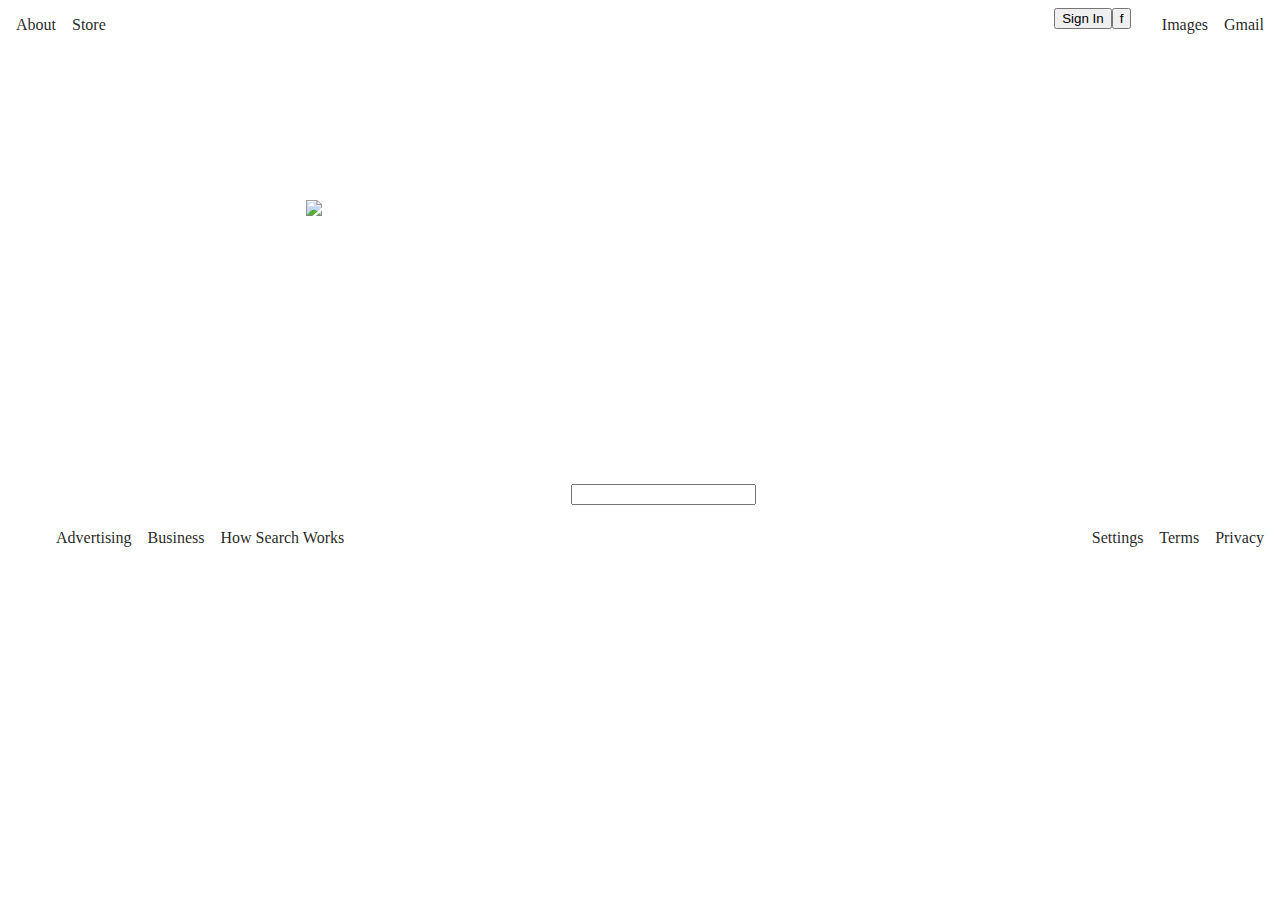
==== index.html @ 9eba00de "Added footer, added buttons to header, added padding to logo which put logo in right place and jacke" ====
<!DOCTYPE html>
<html>

<head>
    <title>Google</title>
    <link rel="stylesheet" href="app.css">
    <ul class="head">
        <li class="left"><a href="about">About</a></li>
        <li class="left"><a href="store">Store</a></li>
        <li class="right"><a href="gmail">Gmail</a></li>
        <li class="right"><a href="Images">Images</a></li>
        <li class="right"><button>f</button>/li>
        <li class="right"><button>Sign In</button></li>
    </ul>
</head>

<body>
    <div> <img class="logo" src="https://www.google.com/images/branding/googlelogo/2x/googlelogo_color_272x92dp.png"
            alt="Classic Google logo">
    </div>
    <div class="form">
        <form action="https://www.google.com/search?q=">
            <label for="Search">Search</label>

            <input type="text" id="search" name="search" required>

        </form>
    </div>
</body>
<footer>
    <ul class="foot">
        <li class="left"><a href="advertising">Advertising</a></li>
        <li class="left"><a href="Business">Business</a></li>
        <li class="left"><a href="How">How Search Works</a></li>
        <li class="right"><a href="Privacy">Privacy</a></li>
        <li class="right"><a href="Terms">Terms</a></li>
        <li class="right"><a href="settings">Settings</a></li>
    </ul>
</footer>





</html>
---- app.css ----
body {
    color: #fff
}

.form { 
    
   text-align: center;
}

img.logo  {
   display: block;
    margin-left: auto;
    margin-right: auto;
    height: 92px;
    padding: 192px;
   } 

   ul.head {
    list-style-type: none;
    margin: 0;
    padding: 0;
  }

  li {
      display: inline;
  }

  li.left {
      float:left;
  }

  li.right {
      float: right;
  }

  a {
    display: block;
    padding: 8px;
    text-decoration: none;
    color: rgba(0,0,0,0.87);
  }
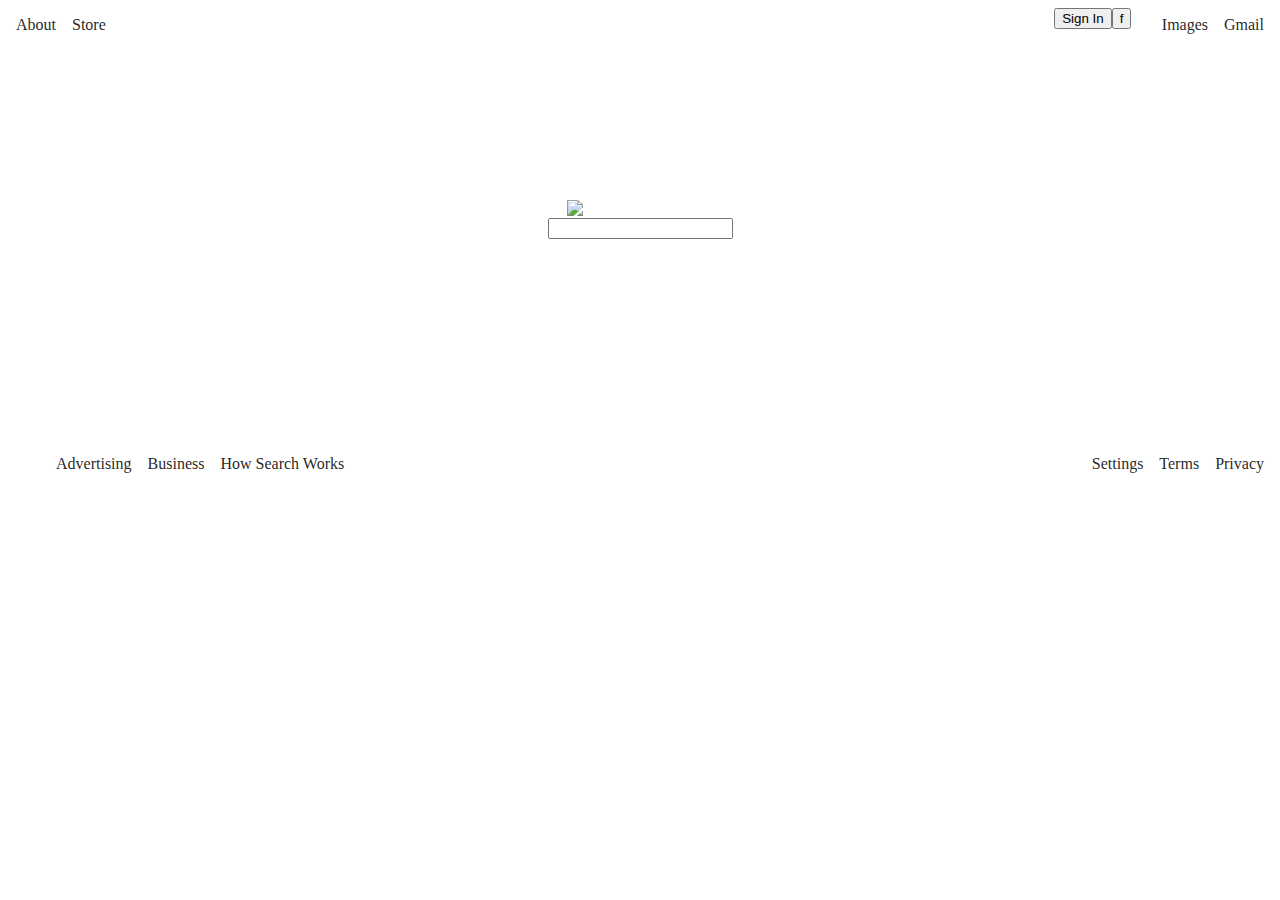
==== commit acd9b88b: "Wrapped form and image logo into a div and split up their styling into two new classes. This fixed t" ====
--- a/index.html
+++ b/index.html
@@ -15,12 +15,12 @@
 </head>
 
 <body>
-    <div> <img class="logo" src="https://www.google.com/images/branding/googlelogo/2x/googlelogo_color_272x92dp.png"
+    <div class="main"> <img class="logo"
+            src="https://www.google.com/images/branding/googlelogo/2x/googlelogo_color_272x92dp.png"
             alt="Classic Google logo">
-    </div>
-    <div class="form">
+
         <form action="https://www.google.com/search?q=">
-            <label for="Search">Search</label>
+            <label for="Search"></label>
 
             <input type="text" id="search" name="search" required>
 
--- a/app.css
+++ b/app.css
@@ -3,17 +3,23 @@
 }
 
 .form { 
-    
-   text-align: center;
-}
 
-img.logo  {
+    }
+
+div.main  {
    display: block;
     margin-left: auto;
     margin-right: auto;
+    text-align: center;
+    padding: 192px;
+   
+   } 
+
+   img.logo{
     height: 92px;
-    padding: 192px;
-   } 
+   
+
+   }
 
    ul.head {
     list-style-type: none;
@@ -38,4 +44,4 @@
     padding: 8px;
     text-decoration: none;
     color: rgba(0,0,0,0.87);
-  }+  }
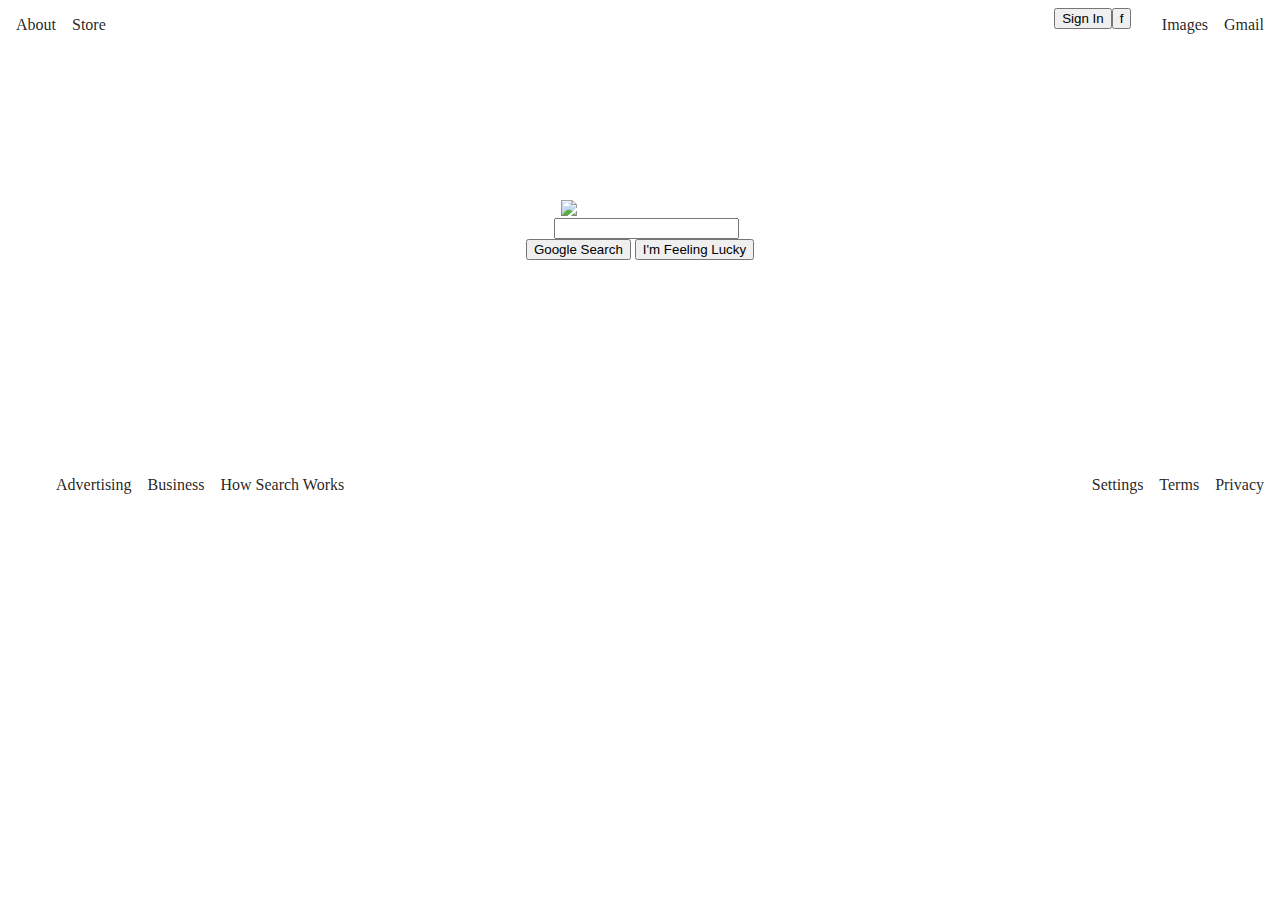
==== commit adde65e5: "Added search buttons, wrapped form element around them, attempted to change form action to lead to s" ====
--- a/index.html
+++ b/index.html
@@ -19,12 +19,17 @@
             src="https://www.google.com/images/branding/googlelogo/2x/googlelogo_color_272x92dp.png"
             alt="Classic Google logo">
 
-        <form action="https://www.google.com/search?q=">
+        <<form action="http://www.google.com/search" method="get">>
             <label for="Search"></label>
 
             <input type="text" id="search" name="search" required>
 
-        </form>
+
+            <div class=>
+                <button>Google Search</button>
+                <button>I'm Feeling Lucky</button>
+            </div>
+            </form>
     </div>
 </body>
 <footer>
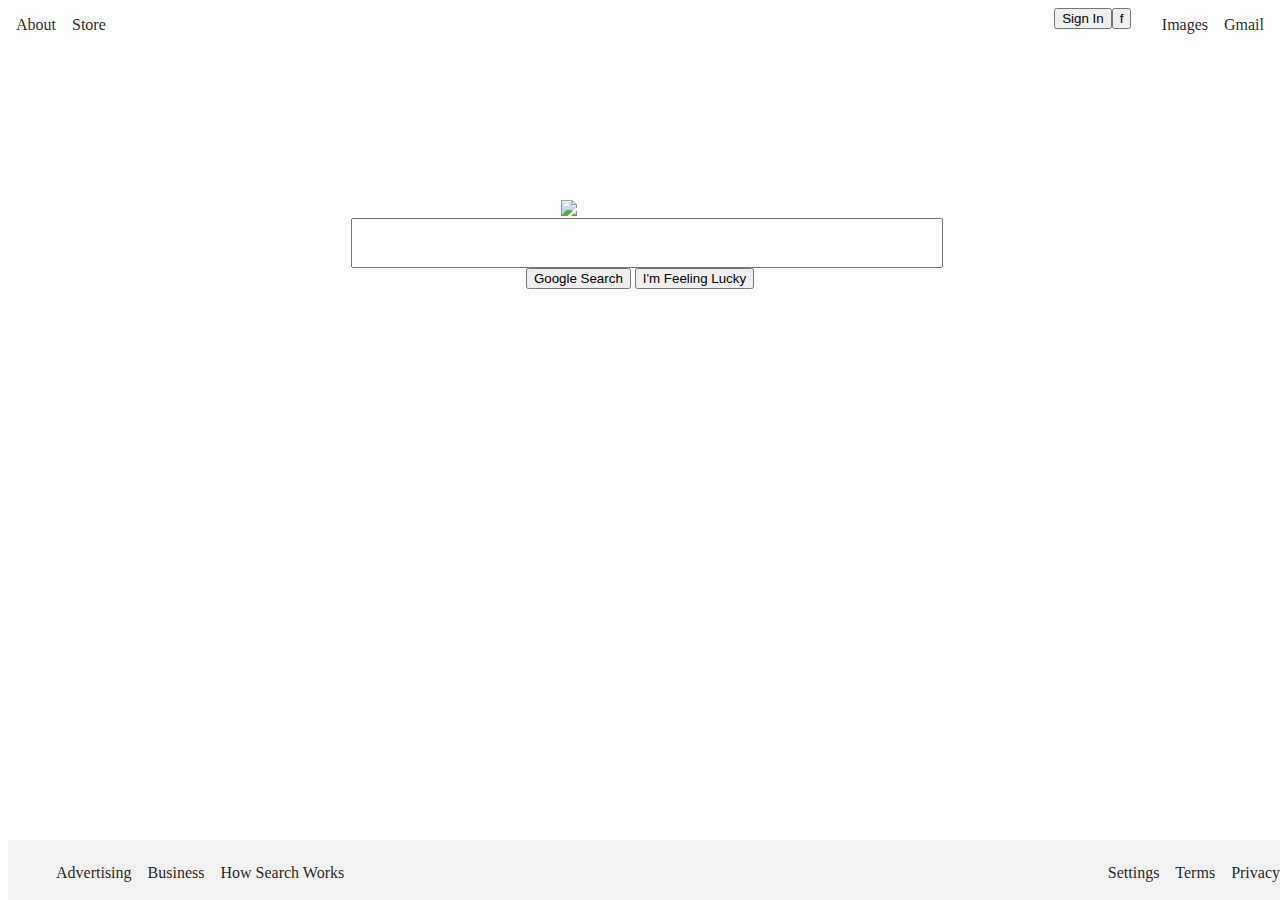
==== commit 99f0f125: "expanded height and width of search bar" ====
--- a/index.html
+++ b/index.html
@@ -15,22 +15,23 @@
 </head>
 
 <body>
-    <div class="main"> <img class="logo"
-            src="https://www.google.com/images/branding/googlelogo/2x/googlelogo_color_272x92dp.png"
-            alt="Classic Google logo">
+    <main>
+        <div class="main"> <img class="logo"
+                src="https://www.google.com/images/branding/googlelogo/2x/googlelogo_color_272x92dp.png"
+                alt="Classic Google logo">
 
-        <<form action="http://www.google.com/search" method="get">>
-            <label for="Search"></label>
+            <<form action="http://www.google.com/search" method="get">>
 
-            <input type="text" id="search" name="search" required>
+                <input class="search" type="text" id="search" name="search" required>
 
 
-            <div class=>
-                <button>Google Search</button>
-                <button>I'm Feeling Lucky</button>
-            </div>
-            </form>
-    </div>
+                <div class="buttons">
+                    <button>Google Search</button>
+                    <button>I'm Feeling Lucky</button>
+                </div>
+                </form>
+        </div>
+    </main>
 </body>
 <footer>
     <ul class="foot">
--- a/app.css
+++ b/app.css
@@ -45,3 +45,18 @@
     text-decoration: none;
     color: rgba(0,0,0,0.87);
   }
+
+  footer {
+    position:absolute;
+    bottom:0;
+    width:100%;
+    height:60px;   /* Height of the footer */
+    background:#f2f2f2;
+ }
+
+ #search {
+    width: 584px;
+    height: 44px;
+    
+
+ }
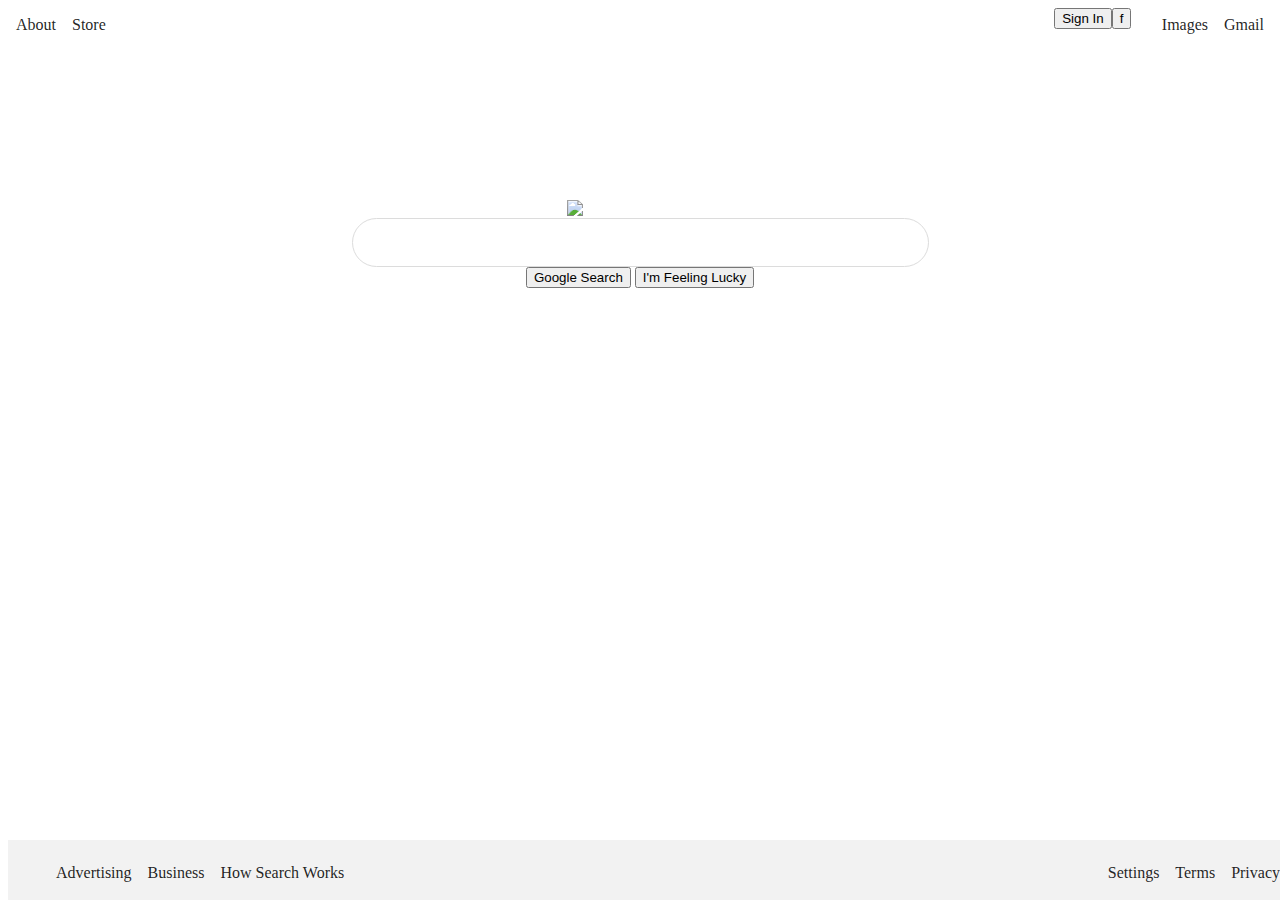
==== commit 29533e87: "Rounded search bar, added border around it and made outline of input disappear to make it look more " ====
--- a/index.html
+++ b/index.html
@@ -20,16 +20,16 @@
                 src="https://www.google.com/images/branding/googlelogo/2x/googlelogo_color_272x92dp.png"
                 alt="Classic Google logo">
 
-            <<form action="http://www.google.com/search" method="get">>
-
-                <input class="search" type="text" id="search" name="search" required>
-
+            <form action="http://www.google.com/search" method="get">
+                <div class="bar">
+                    <input class="search" type="text" id="search" name="search" required>
+                </div>
 
                 <div class="buttons">
                     <button>Google Search</button>
                     <button>I'm Feeling Lucky</button>
                 </div>
-                </form>
+            </form>
         </div>
     </main>
 </body>
--- a/app.css
+++ b/app.css
@@ -54,9 +54,21 @@
     background:#f2f2f2;
  }
 
- #search {
-    width: 584px;
-    height: 44px;
+ input{
+    height:45px;
+    border:none;
+    width:500px;
+    font-size:16px;
+    outline: none;
     
+}
 
- }
+.bar {
+    margin:0 auto;
+    width:575px;
+    border-radius:30px;
+    border:1px solid #dcdcdc;
+      
+}
+
+    
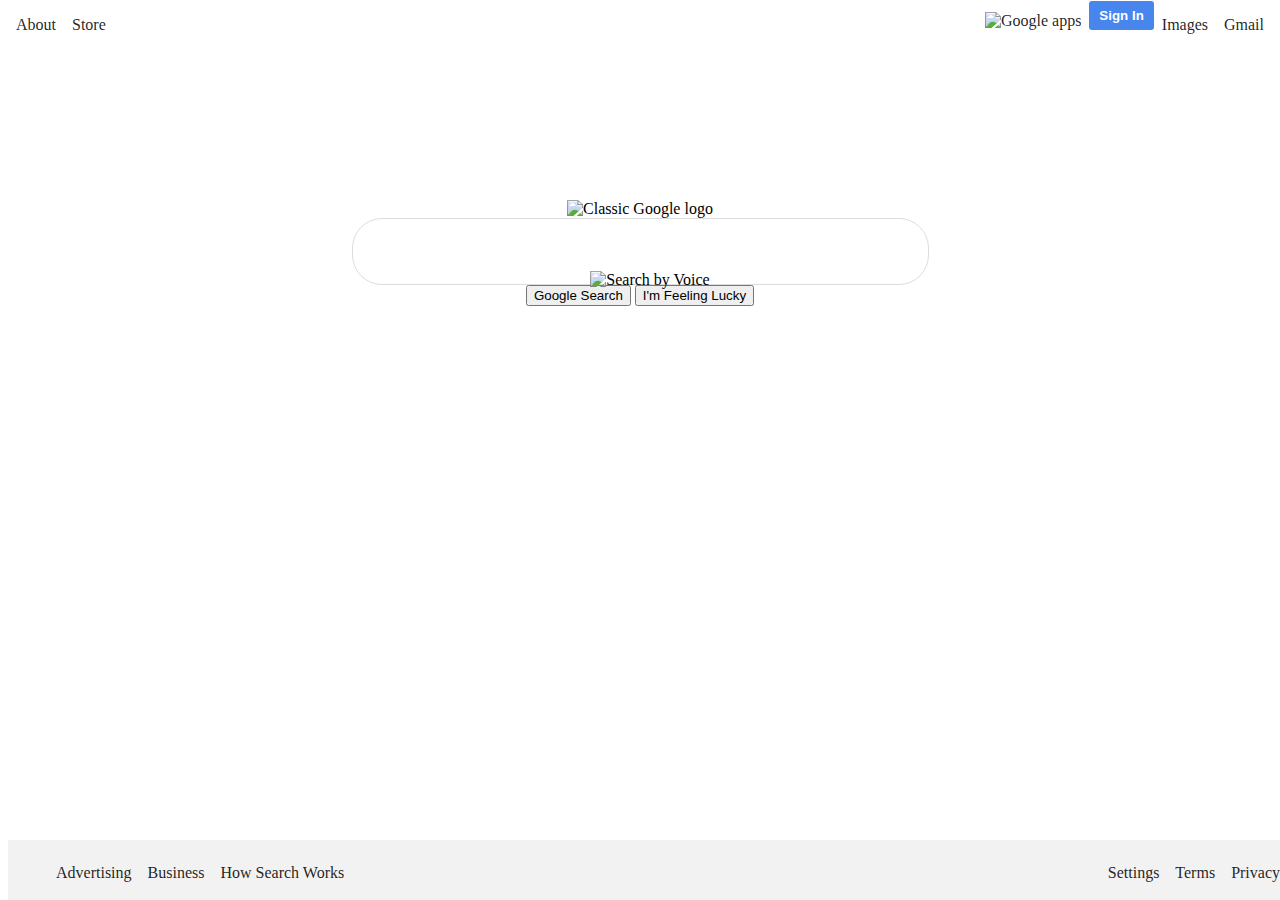
==== commit 6d61b6d7: "Added search bar, rounded corners, added in mic, added in grid icon, added CSS to properly position " ====
--- a/index.html
+++ b/index.html
@@ -9,9 +9,14 @@
         <li class="left"><a href="store">Store</a></li>
         <li class="right"><a href="gmail">Gmail</a></li>
         <li class="right"><a href="Images">Images</a></li>
-        <li class="right"><button>f</button>/li>
-        <li class="right"><button>Sign In</button></li>
+        <li class="right"><button class="sign">Sign In</button></li>
+        <li class="right"><a href="#grid"><img class="grid"
+                    src="https://cdn3.iconfinder.com/data/icons/navigation-and-settings/24/Material_icons-01-11-512.png"
+                    title="Google apps"></a></li>
     </ul>
+
+    <link rel="preconnect" href="https://fonts.gstatic.com">
+    <link href="https://fonts.googleapis.com/css2?family=PT+Sans&display=swap" rel="stylesheet">
 </head>
 
 <body>
@@ -20,9 +25,12 @@
                 src="https://www.google.com/images/branding/googlelogo/2x/googlelogo_color_272x92dp.png"
                 alt="Classic Google logo">
 
-            <form action="http://www.google.com/search" method="get">
+            <form action="https://www.google.com/search?q" method="get">
                 <div class="bar">
                     <input class="search" type="text" id="search" name="search" required>
+                    <img class="voice"
+                        src="https://upload.wikimedia.org/wikipedia/commons/thumb/e/e8/Google_mic.svg/716px-Google_mic.svg.png"
+                        title="Search by Voice">
                 </div>
 
                 <div class="buttons">
--- a/app.css
+++ b/app.css
@@ -1,5 +1,6 @@
 body {
     color: #fff
+    font-family: 'PT Sans', sans-serif;
 }
 
 .form { 
@@ -63,6 +64,14 @@
     
 }
 
+.logo {
+
+}
+
+.buttons {
+    
+}
+
 .bar {
     margin:0 auto;
     width:575px;
@@ -71,4 +80,29 @@
       
 }
 
+.voice{
+    height:20px;
+    position:relative;
+    top:5px;
+    left:10px;
+  }
+
+  .sign {
+    background-color: #4885ed;
+    color: #fff;
+    border:none;
+    border-radius:3px;
+    padding:7px 10px;
+    position:relative;
+    bottom:7px;
+    font-weight:bold;
+  }
+  
+
+  .grid {
+    height:23px;
+    position:relative;
+    bottom:4px;
+  }
+
     
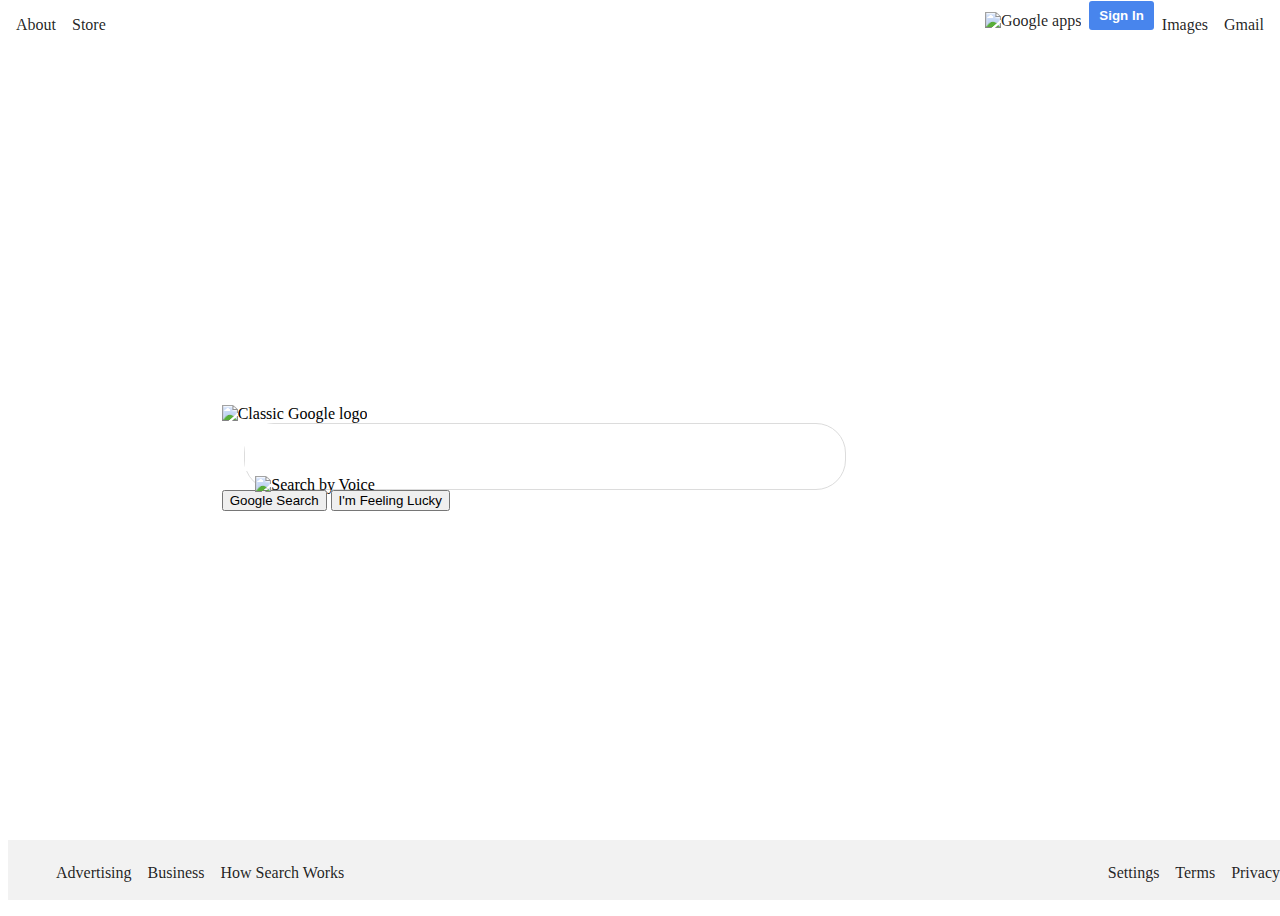
==== commit 3f032964: "Added in flex container and got everything to center, but this caused a lot of other things to go wr" ====
--- a/index.html
+++ b/index.html
@@ -9,8 +9,8 @@
         <li class="left"><a href="store">Store</a></li>
         <li class="right"><a href="gmail">Gmail</a></li>
         <li class="right"><a href="Images">Images</a></li>
-        <li class="right"><button class="sign">Sign In</button></li>
-        <li class="right"><a href="#grid"><img class="grid"
+        <li class="righter"><button class="sign">Sign In</button></li>
+        <li class="righter"><a href="#grid"><img class="grid"
                     src="https://cdn3.iconfinder.com/data/icons/navigation-and-settings/24/Material_icons-01-11-512.png"
                     title="Google apps"></a></li>
     </ul>
@@ -21,23 +21,27 @@
 
 <body>
     <main>
-        <div class="main"> <img class="logo"
-                src="https://www.google.com/images/branding/googlelogo/2x/googlelogo_color_272x92dp.png"
-                alt="Classic Google logo">
-
-            <form action="https://www.google.com/search?q" method="get">
-                <div class="bar">
-                    <input class="search" type="text" id="search" name="search" required>
-                    <img class="voice"
-                        src="https://upload.wikimedia.org/wikipedia/commons/thumb/e/e8/Google_mic.svg/716px-Google_mic.svg.png"
-                        title="Search by Voice">
+        <div class="container">
+            <div class="flex-item">
+                <div><img class="logo"
+                        src="https://www.google.com/images/branding/googlelogo/2x/googlelogo_color_272x92dp.png"
+                        alt="Classic Google logo">
                 </div>
 
-                <div class="buttons">
-                    <button>Google Search</button>
-                    <button>I'm Feeling Lucky</button>
-                </div>
-            </form>
+                <form action="https://www.google.com/search?q" method="get">
+                    <div class="bar">
+                        <input class="search" type="text" id="search" name="search" required>
+                        <img class="voice"
+                            src="https://upload.wikimedia.org/wikipedia/commons/thumb/e/e8/Google_mic.svg/716px-Google_mic.svg.png"
+                            title="Search by Voice">
+                    </div>
+
+                    <div class="buttons">
+                        <button>Google Search</button>
+                        <button>I'm Feeling Lucky</button>
+                    </div>
+                </form>
+            </div>
         </div>
     </main>
 </body>
--- a/app.css
+++ b/app.css
@@ -7,20 +7,42 @@
 
     }
 
-div.main  {
-   display: block;
-    margin-left: auto;
-    margin-right: auto;
-    text-align: center;
-    padding: 192px;
+div.container  {
+   height: 100VH;
+   display: flex;
+   justify-content: center;
+   align-items: center;
    
    } 
 
-   img.logo{
+   .flex-item {
+     width: 75%;
+   }
+
+   .logo{
     height: 92px;
    
 
    }
+
+   .buttons {
+    
+  }
+  
+  .bar {
+      margin:0 auto;
+      width: 600px;
+      border-radius:30px;
+      border:1px solid #dcdcdc;
+        
+  }
+  
+  .voice{
+      height:20px;
+      position:relative;
+      top:5px;
+      left:10px;
+    }
 
    ul.head {
     list-style-type: none;
@@ -38,6 +60,10 @@
 
   li.right {
       float: right;
+  }
+
+  li.righter {
+    float: right;
   }
 
   a {
@@ -64,28 +90,6 @@
     
 }
 
-.logo {
-
-}
-
-.buttons {
-    
-}
-
-.bar {
-    margin:0 auto;
-    width:575px;
-    border-radius:30px;
-    border:1px solid #dcdcdc;
-      
-}
-
-.voice{
-    height:20px;
-    position:relative;
-    top:5px;
-    left:10px;
-  }
 
   .sign {
     background-color: #4885ed;
